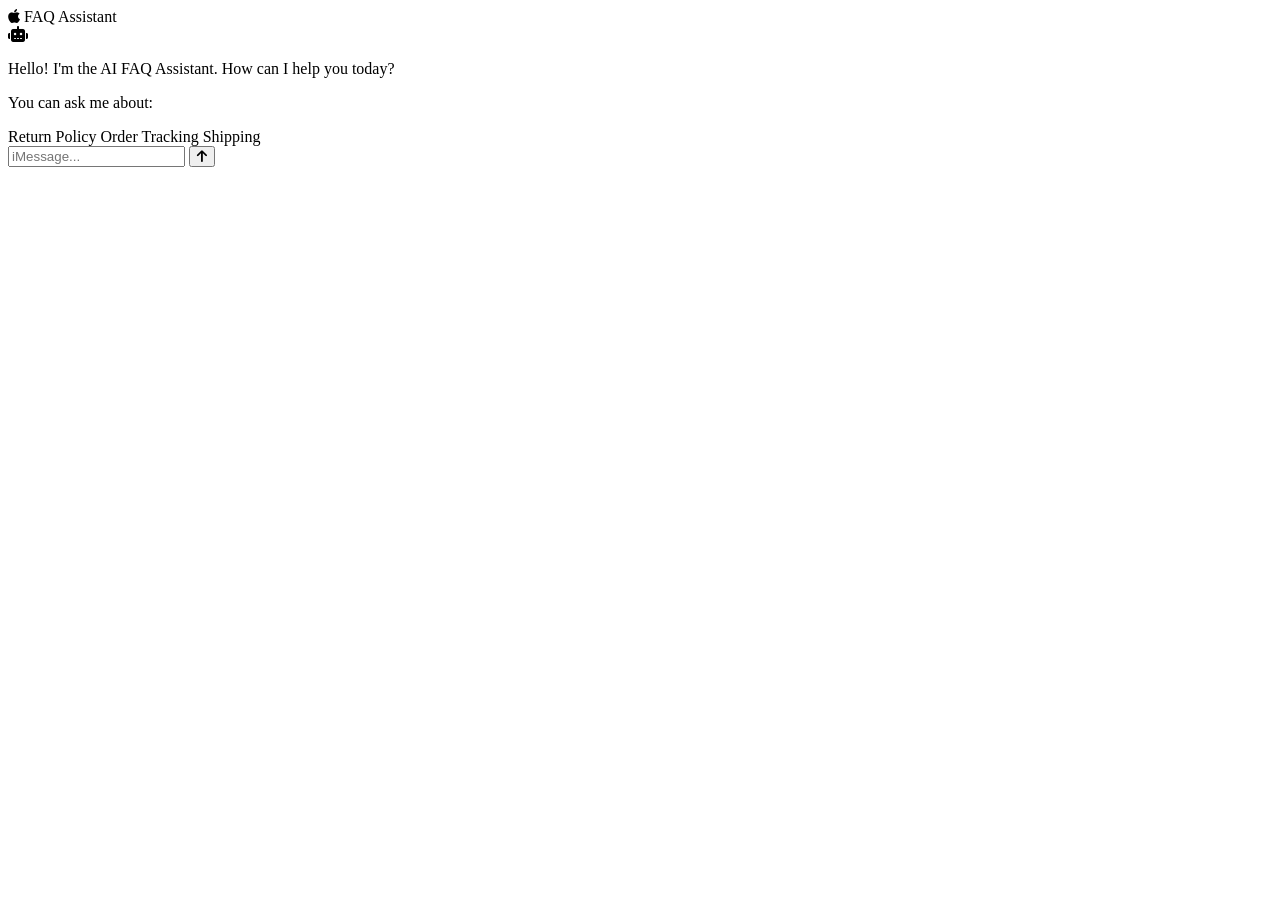
==== Task2_FAQ_Chatbot/templates/index.html @ e73a86a4 "feat(task2): create macOS iMessage chat interface and responsive layout" ====
<!DOCTYPE html>
<html lang="en">
<head>
    <meta charset="UTF-8">
    <meta name="viewport" content="width=device-width, initial-scale=1.0">
    <title>FAQ Assistant - Mac Interface</title>
    <link rel="stylesheet" href="{{ url_for('static', filename='style.css') }}">
    <link rel="stylesheet" href="https://cdnjs.cloudflare.com/ajax/libs/font-awesome/6.4.0/css/all.min.css">
</head>
<body>
    <div class="mac-window">
        <header class="mac-titlebar">
            <div class="traffic-lights">
                <div class="light close"></div>
                <div class="light minimize"></div>
                <div class="light maximize"></div>
            </div>
            <div class="window-title">
                <i class="fa-brands fa-apple"></i> FAQ Assistant
            </div>
            <div class="mac-actions">
            </div>
        </header>
        
        <main class="chat-box" id="chatBox">
            <div class="message-wrapper bot-message">
                <div class="avatar-sm"><i class="fa-solid fa-robot"></i></div>
                <div class="message">
                    <p>Hello! I'm the AI FAQ Assistant. How can I help you today?</p>
                    <p class="suggestions-title">You can ask me about:</p>
                    <div class="chips">
                        <span class="chip" onclick="setInput('What is the return policy?')">Return Policy</span>
                        <span class="chip" onclick="setInput('How do I track my order?')">Order Tracking</span>
                        <span class="chip" onclick="setInput('Do you ship internationally?')">Shipping</span>
                    </div>
                </div>
            </div>
        </main>
        
        <div class="chat-input-area">
            <form id="chatForm">
                <input type="text" id="userInput" placeholder="iMessage..." autocomplete="off">
                <button type="submit" id="sendBtn">
                    <i class="fa-solid fa-arrow-up"></i>
                </button>
            </form>
        </div>
    </div>

    <script>
        const chatForm = document.getElementById('chatForm');
        const userInput = document.getElementById('userInput');
        const chatBox = document.getElementById('chatBox');

        function setInput(text) {
            userInput.value = text;
            chatForm.dispatchEvent(new Event('submit'));
        }

        function appendMessage(text, isUser = false) {
            const wrapper = document.createElement('div');
            wrapper.className = `message-wrapper ${isUser ? 'user-message' : 'bot-message'}`;
            
            let avatarHtml = '';
            if (!isUser) {
                avatarHtml = `<div class="avatar-sm"><i class="fa-solid fa-robot"></i></div>`;
            }

            wrapper.innerHTML = `
                ${avatarHtml}
                <div class="message">
                    <p>${text}</p>
                </div>
            `;
            
            chatBox.appendChild(wrapper);
            chatBox.scrollTop = chatBox.scrollHeight;
            return wrapper;
        }

        function addTypingIndicator() {
            const wrapper = document.createElement('div');
            wrapper.className = 'message-wrapper bot-message typing-indicator-wrapper';
            wrapper.id = 'typingIndicator';
            
            wrapper.innerHTML = `
                <div class="avatar-sm"><i class="fa-solid fa-robot"></i></div>
                <div class="message typing">
                    <div class="dot"></div>
                    <div class="dot"></div>
                    <div class="dot"></div>
                </div>
            `;
            
            chatBox.appendChild(wrapper);
            chatBox.scrollTop = chatBox.scrollHeight;
        }

        function removeTypingIndicator() {
            const indicator = document.getElementById('typingIndicator');
            if (indicator) indicator.remove();
        }

        chatForm.addEventListener('submit', async (e) => {
            e.preventDefault();
            const text = userInput.value.trim();
            if (!text) return;

            appendMessage(text, true);
            userInput.value = '';
            
            addTypingIndicator();

            try {
                const response = await fetch('/chat', {
                    method: 'POST',
                    headers: { 'Content-Type': 'application/json' },
                    body: JSON.stringify({ message: text })
                });
                const data = await response.json();
                
                removeTypingIndicator();
                appendMessage(data.answer);
            } catch (error) {
                removeTypingIndicator();
                appendMessage('Sorry, I encountered a network error.');
            }
        });
    </script>
</body>
</html>
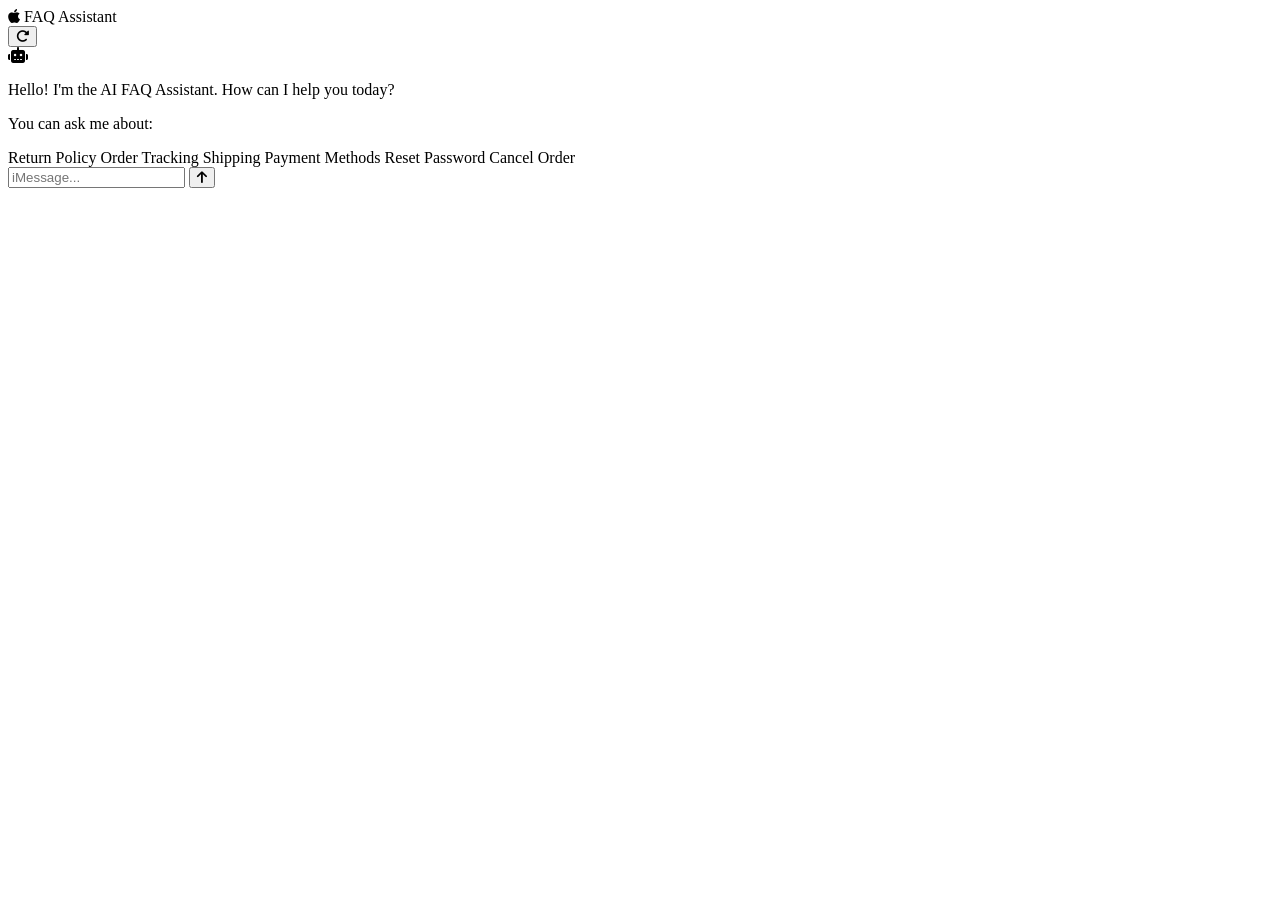
==== commit a0ccd7d5: "feat(task2): add quick suggestion chips and conversation reset functionality" ====
--- a/Task2_FAQ_Chatbot/templates/index.html
+++ b/Task2_FAQ_Chatbot/templates/index.html
@@ -19,6 +19,9 @@
                 <i class="fa-brands fa-apple"></i> FAQ Assistant
             </div>
             <div class="mac-actions">
+                <button type="button" class="action-btn" id="clearChatBtn" onclick="clearChat()" title="Clear conversation">
+                    <i class="fa-solid fa-rotate-right"></i>
+                </button>
             </div>
         </header>
         
@@ -32,6 +35,9 @@
                         <span class="chip" onclick="setInput('What is the return policy?')">Return Policy</span>
                         <span class="chip" onclick="setInput('How do I track my order?')">Order Tracking</span>
                         <span class="chip" onclick="setInput('Do you ship internationally?')">Shipping</span>
+                        <span class="chip" onclick="setInput('What payment methods do you accept?')">Payment Methods</span>
+                        <span class="chip" onclick="setInput('How do I reset my password?')">Reset Password</span>
+                        <span class="chip" onclick="setInput('Can I cancel my order?')">Cancel Order</span>
                     </div>
                 </div>
             </div>
@@ -55,6 +61,27 @@
         function setInput(text) {
             userInput.value = text;
             chatForm.dispatchEvent(new Event('submit'));
+        }
+
+        function clearChat() {
+            chatBox.innerHTML = `
+                <div class="message-wrapper bot-message">
+                    <div class="avatar-sm"><i class="fa-solid fa-robot"></i></div>
+                    <div class="message">
+                        <p>Hello! I'm the AI FAQ Assistant. How can I help you today?</p>
+                        <p class="suggestions-title">You can ask me about:</p>
+                        <div class="chips">
+                            <span class="chip" onclick="setInput('What is the return policy?')">Return Policy</span>
+                            <span class="chip" onclick="setInput('How do I track my order?')">Order Tracking</span>
+                            <span class="chip" onclick="setInput('Do you ship internationally?')">Shipping</span>
+                            <span class="chip" onclick="setInput('What payment methods do you accept?')">Payment Methods</span>
+                            <span class="chip" onclick="setInput('How do I reset my password?')">Reset Password</span>
+                            <span class="chip" onclick="setInput('Can I cancel my order?')">Cancel Order</span>
+                        </div>
+                    </div>
+                </div>
+            `;
+            userInput.value = '';
         }
 
         function appendMessage(text, isUser = false) {
